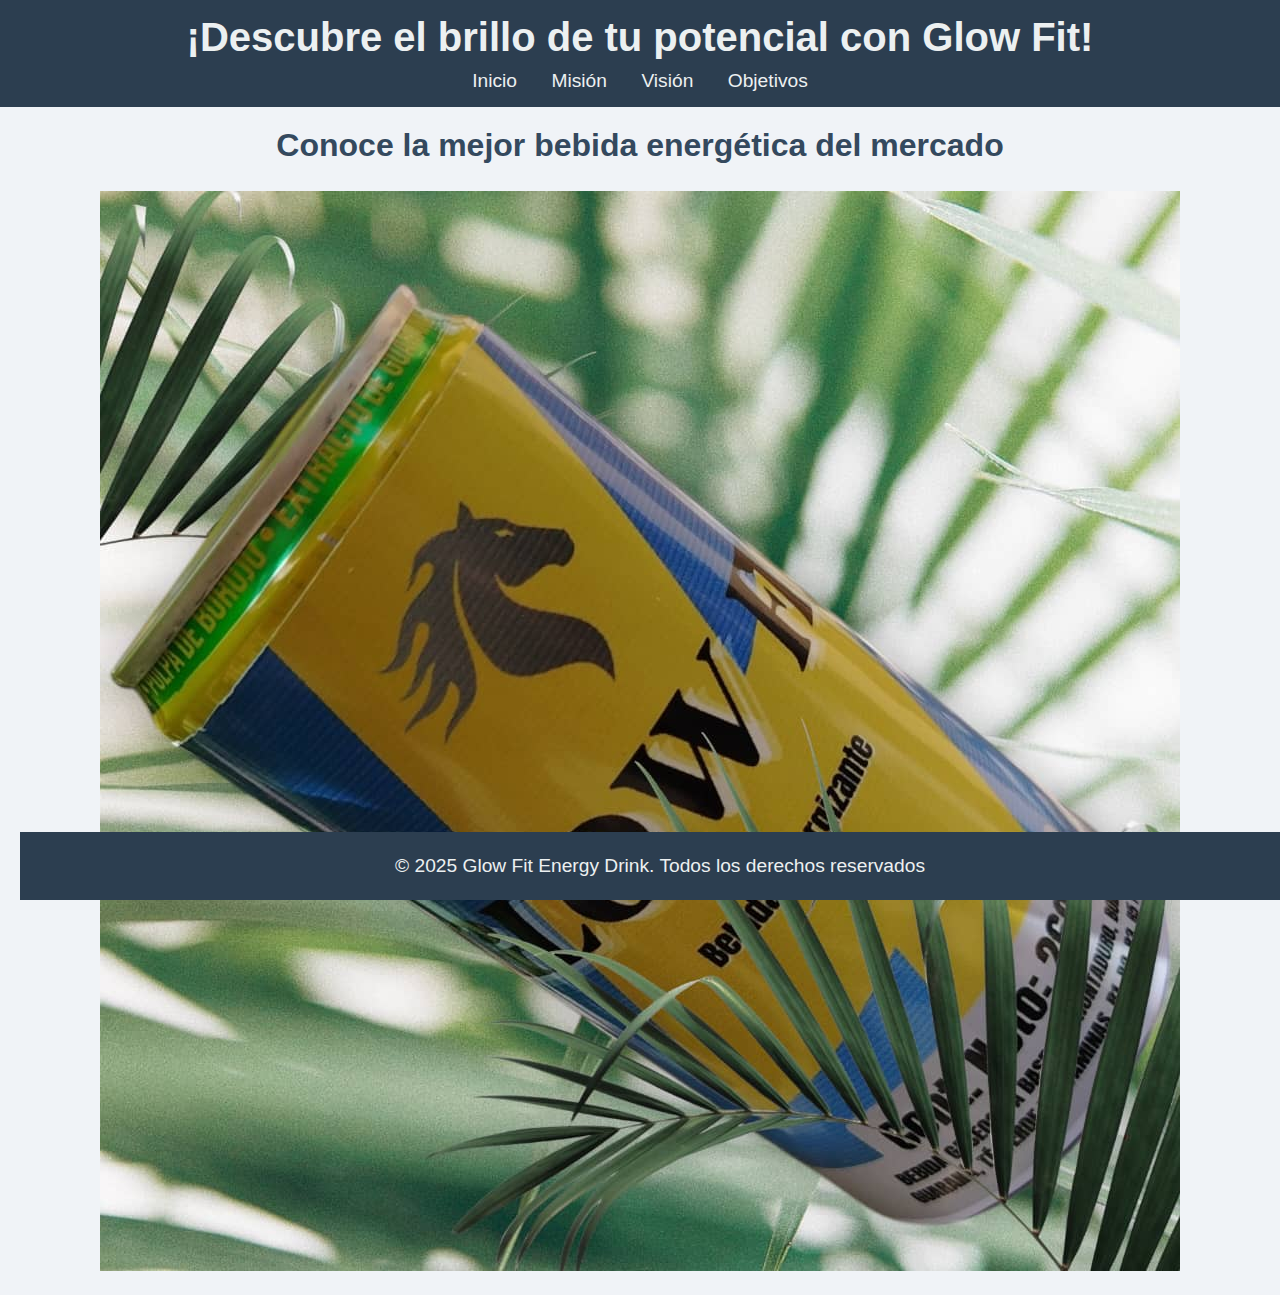
==== index.html @ 90304756 "Add files via upload" ====
<!DOCTYPE html>
<html>
<head>
	<meta charset="utf-8">
	<meta name="viewport" content="width=device-width, initial-scale=1">
	<title>Glow Fit ED</title>
	<link rel="stylesheet" href="css/estilo.css">
</head>
<body>
	<header>
<h1>¡Descubre el brillo de tu potencial con Glow Fit!</h1>
<nav>
	<ul>
		<li><a href="index.html" target="_blank" title="Página Principal">Inicio</a></li>
		<li><a href="Misión.html" target="_blank" title="Misión">Misión</a></li>
		<li><a href="Visión.html" target="_blank" title="Visión">Visión</a></li>
		<li><a href="Objetivos.html" target="_blank" title="Objetivos">Objetivos</a></li>
	</ul>
</nav>
	</header>

	<main>
<h2>Conoce la mejor bebida energética del mercado</h2>
<img src="GlowFit.jpeg" alt="Logo Principal"
	</main>

	<footer>
<p>© 2025 Glow Fit Energy Drink. Todos los derechos reservados</p>
	</footer>
</body>

</html>
---- css/estilo.css ----
body{
    font-family: Arial, sans-serif;
    background-color: #f0f3f7;
    color: #333;
    margin: 0;
    }
    header {
        background-color: #2c3e50;
        color: #ecf0f1;
        padding: 15px;
        text-align: center;
        }
        header h1 {
            margin: 0;
            font-size: 2.5em;
            }
            nav ul {
                list-style: none;
                padding: 0;
                margin: 10px 0 0;
                }
                nav ul li {
                    display: inline-block;
                    margin: 0 15px;
                    }
nav ul li a {
    color: #ecf0f1;
    text-decoration: none;
    font-size: 1.2em;
    }
    nav ul li a:hover {
        color: #1abc9c;
        }
        main {
            padding: 20px;
            text-align: center;
            }
            main h2 {
                color: #34495e;
                font-size: 2em;
                margin-top: 0;
                }
                main p {
                    font-size: 1.2em;
                    }
                    footer {
                        background-color: #2c3e50;
                        color: #ecf0f1;
                        text-align: center;
                        padding: 4px 0;
                        position: fixed;
                        width: 100%;
                        bottom: 0;
                        }
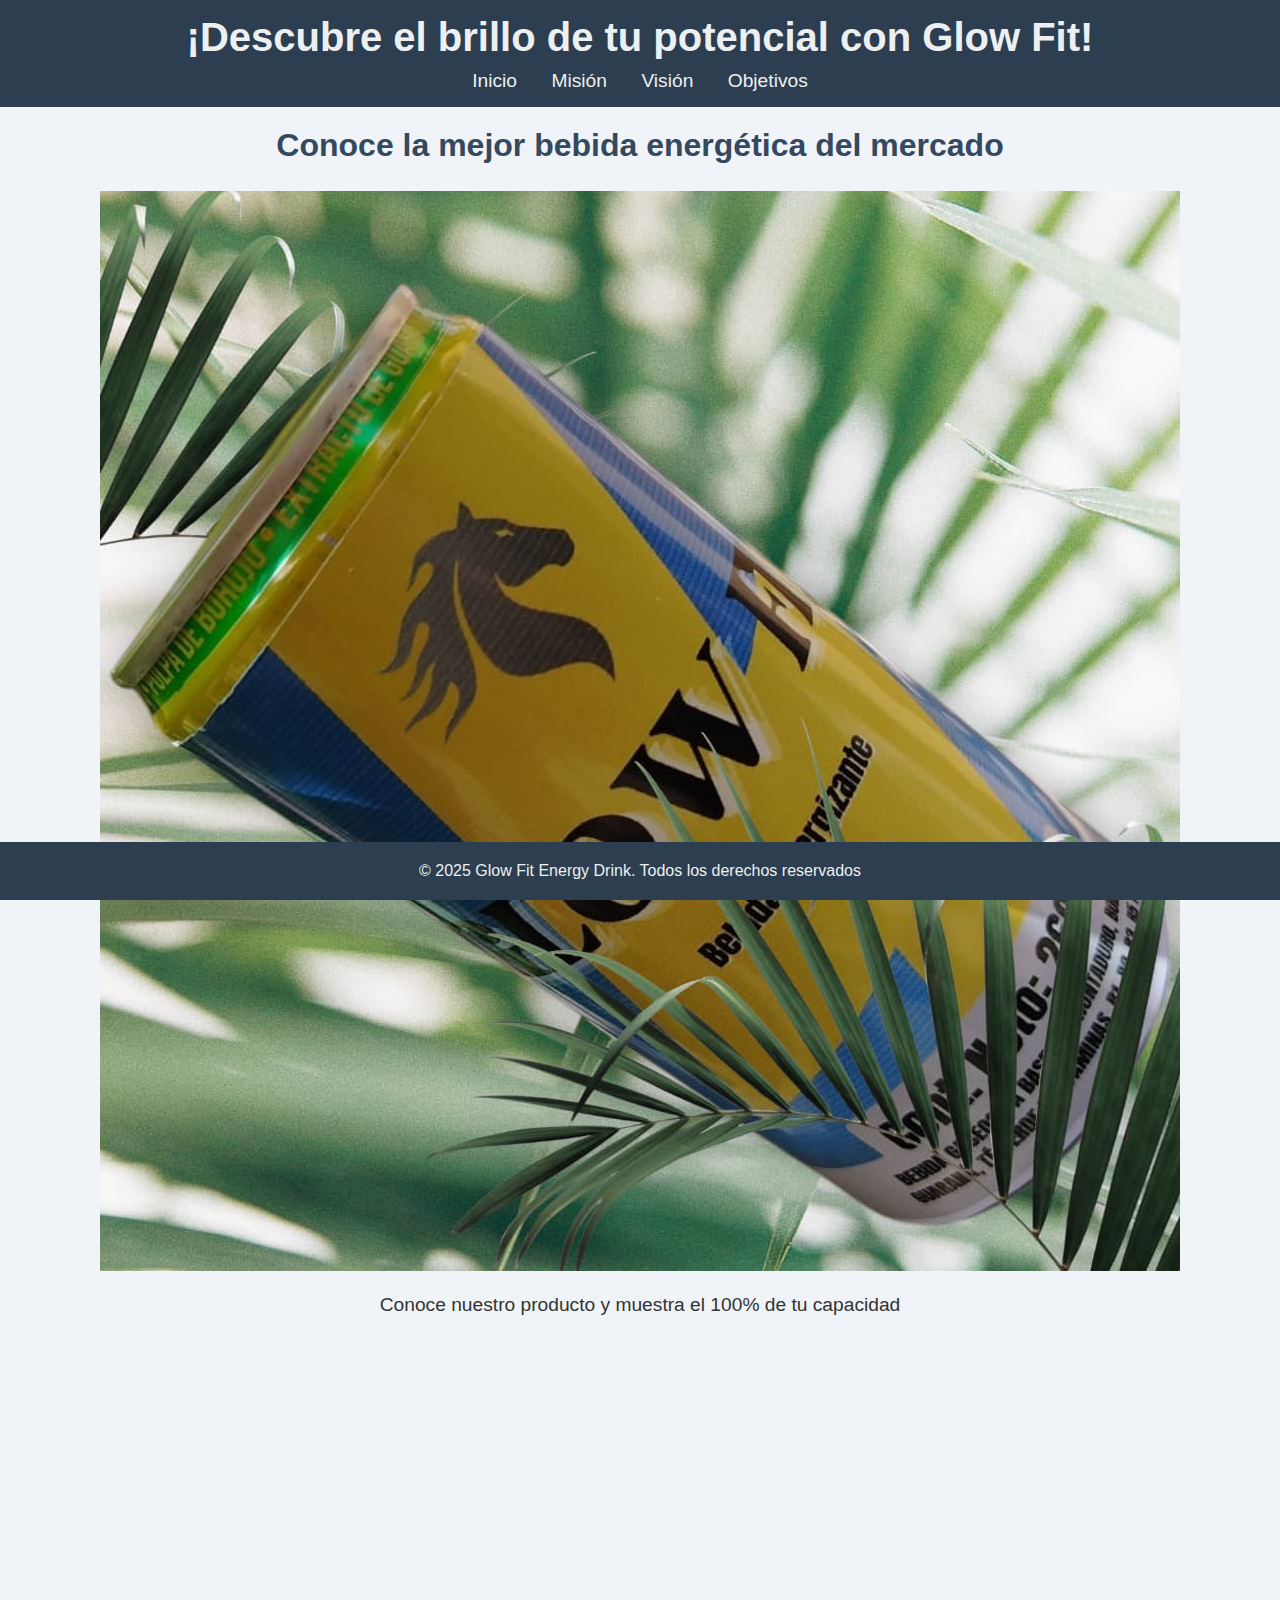
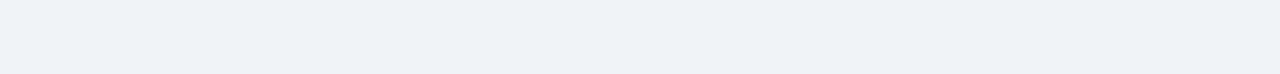
==== commit b24c4d4b: "Add files via upload" ====
--- a/index.html
+++ b/index.html
@@ -21,7 +21,11 @@
 
 	<main>
 <h2>Conoce la mejor bebida energética del mercado</h2>
-<img src="GlowFit.jpeg" alt="Logo Principal"
+<img src="GlowFit.jpeg" alt="Logo Principal">
+	
+<p>Conoce nuestro producto y muestra el 100% de tu capacidad</p>
+
+	<iframe width="560" height="315" src="https://www.youtube.com/embed/f1kD6mFCgms?si=ag8d5R47h0had2Bq" title="YouTube video player" frameborder="0" allow="accelerometer; autoplay; clipboard-write; encrypted-media; gyroscope; picture-in-picture; web-share" referrerpolicy="strict-origin-when-cross-origin" allowfullscreen></iframe>
 	</main>
 
 	<footer>
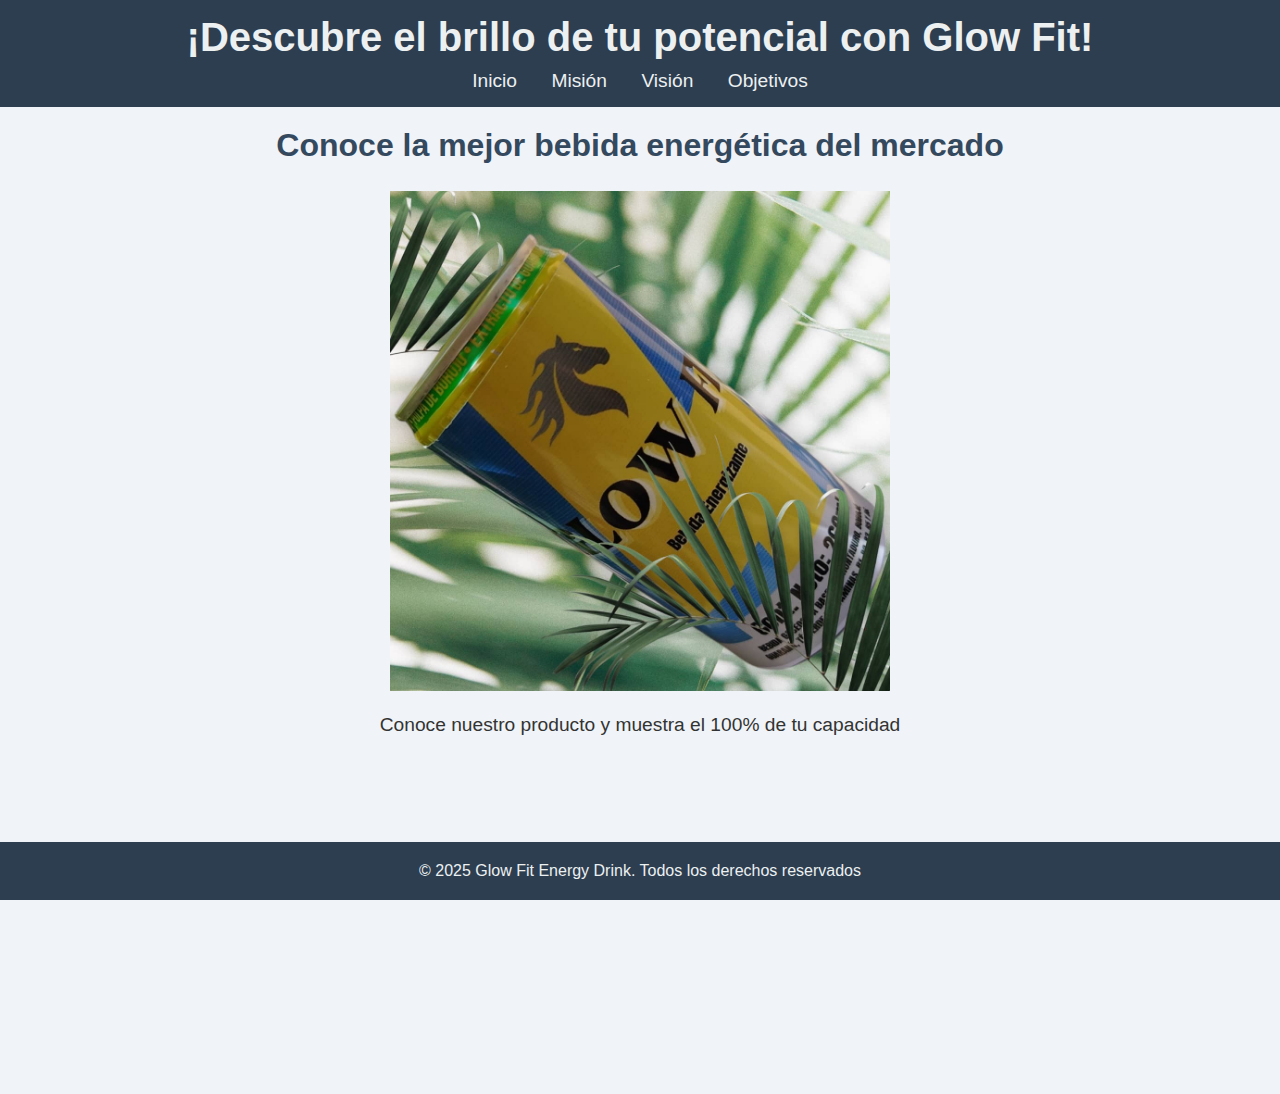
==== commit 48d47983: "Add files via upload" ====
--- a/index.html
+++ b/index.html
@@ -21,7 +21,7 @@
 
 	<main>
 <h2>Conoce la mejor bebida energética del mercado</h2>
-<img src="GlowFit.jpeg" alt="Logo Principal">
+<img src="GlowFit.jpeg" alt="Logo Principal" width="500" height="500">
 	
 <p>Conoce nuestro producto y muestra el 100% de tu capacidad</p>
 
